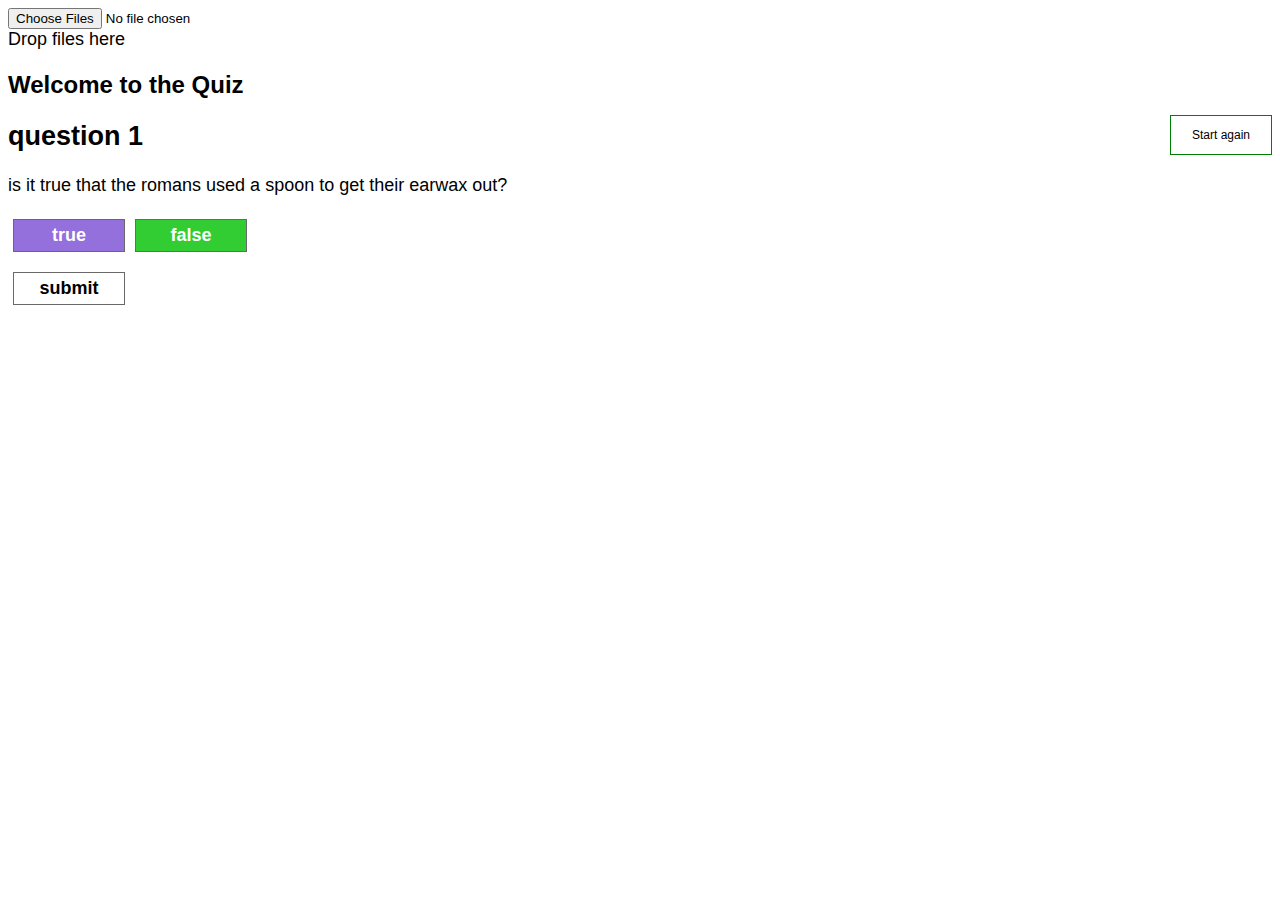
==== DocReader/page.html @ e58be6bc "add code from daisy's site" ====
<!-- Code for the quiz - the page itself. Written in HTML language. -->

<html lang="en">

<head>
    <title>Daisy's Quiz</title>

    <script src="jquery-1.11.3.js" type="text/javascript" ></script>
    <script src="cookies.js"></script>
    <script type="text/javascript" src="zip.js"></script>
    <script src="files.js"></script>

    <script src="code.js" type="text/javascript" ></script>
    <link href="styles.css" rel="stylesheet" />
</head>

<body>
    <input type="file" id="files" name="files[]" multiple />
    <div id="drop_zone">Drop files here</div>
    <output id="list"></output>

    <div id="byte_range"></div>
    <div id="byte_content"></div>

    <div id="cancel_read">
        <button>Cancel read</button>
    </div>
    <div id="progress_bar">
        <div class="percent">0%</div>
    </div>

    <div id="xml_content"></div>

    <div>

        <h1>
	        Welcome to the Quiz
        </h1>

        <div id="startAgain" class="right-side start-again">

            <p>
                Start again
            </p>

        </div>
        

        <h2>
            question 1
        </h2>

        <p>  is it true that the romans used a spoon to get their earwax out? </p>

        <div id="trueButton" class="button true">
            true    
        </div>

        <div id="falseButton" class="button false">
            false    
        </div>

        <div class="after-buttons"></div>
      
        <div id="submitButton" class="button submit">
            submit
        </div>

        <div class="after-buttons"></div>
      

        <div id="question2">

            <h2>
                question 2
            </h2>

            <p>
                is it true that the first saxons were named after the sons of the god Sax?
            </p>

            <div id="trueButto" class="button true">
                true    
            </div>

            <div id="falseButto" class="button false">
                false    
            </div>

            <div class="after-buttons"></div>
      
            <div id="submitButto" class="button submit">
                submit
            </div>

            <div class="after-buttons"></div>

        </div>


        <div id="question3">

            <h2>
                question 3
            </h2>

        </div>

    </div>
</body>

</html>
---- DocReader/styles.css ----
/* Code for the quiz - the styles. Written in CSS language. */

h1 {
    font-family: Sans-serif;
    font-size: 24px;
    font-weight: bold;
}

body {
    font-family: Sans-serif;
    font-size: 18px;
}

.right-side {
    float: right;
}

.start-again {
    width: 100px;
    text-align: center;
    font-size: 12px;
    border-style: solid;
    border-width: 1px;
    border-color: Green;
}

.button {
    width: 100px;
    float: left;
    padding: 5px;
    margin: 5px;

    color: White;
    font-weight: bold;
    text-align: center;

    border-style: solid;
    border-width: 1px;
    border-color: DimGrey;
}

.button.true {
    background-color: MediumPurple;
}

.button.false {
    background-color: LimeGreen;
}

.button.selected {
    border-width: 5px;
    margin: 1px;
}

.button.submit {
    color: inherit;
}

.after-buttons {
    clear: left;
    padding-top: 10px;
}

#byte_content, #xml_content {
    margin: 5px 0;
    max-height: 100px;
    overflow-y: auto;
    overflow-x: hidden;
}

#progress_bar {
    margin: 10px 0;
    padding: 3px;
    border: 1px solid #000;
    font-size: 14px;
    clear: both;
    opacity: 0;
    -moz-transition: opacity 1s linear;
    -o-transition: opacity 1s linear;
    -webkit-transition: opacity 1s linear;
}

#progress_bar.loading {
    opacity: 1.0;
}

#progress_bar .percent {
    background-color: #99ccff;
    height: auto;
    width: 0;
}
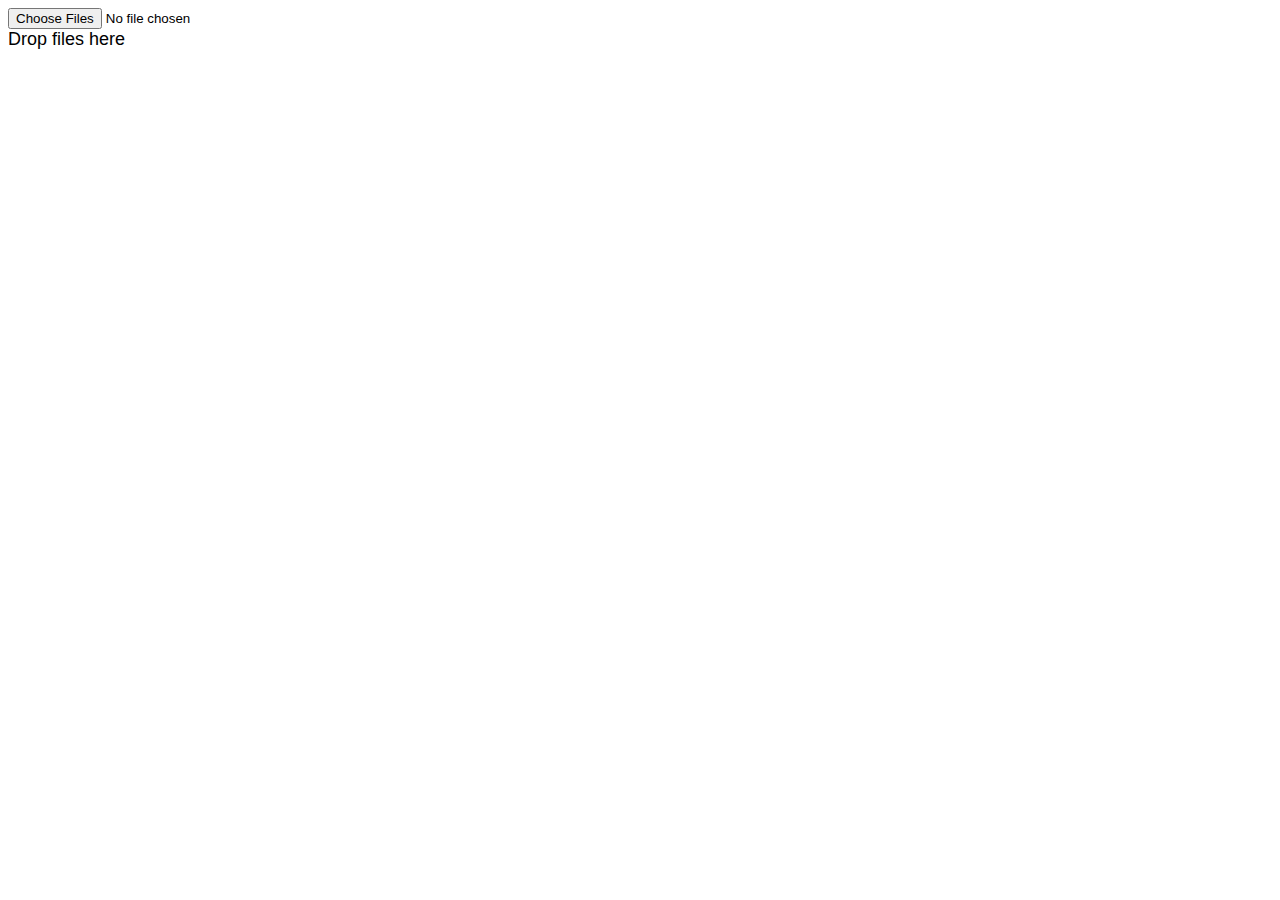
==== commit 102f99da: "clarify" ====
--- a/DocReader/page.html
+++ b/DocReader/page.html
@@ -1,9 +1,9 @@
-<!-- Code for the quiz - the page itself. Written in HTML language. -->
+<!-- Code - the page itself. Written in HTML language. -->
 
 <html lang="en">
 
 <head>
-    <title>Daisy's Quiz</title>
+    <title>Document reader</title>
 
     <script src="jquery-1.11.3.js" type="text/javascript" ></script>
     <script src="cookies.js"></script>
@@ -31,82 +31,6 @@
 
     <div id="xml_content"></div>
 
-    <div>
-
-        <h1>
-	        Welcome to the Quiz
-        </h1>
-
-        <div id="startAgain" class="right-side start-again">
-
-            <p>
-                Start again
-            </p>
-
-        </div>
-        
-
-        <h2>
-            question 1
-        </h2>
-
-        <p>  is it true that the romans used a spoon to get their earwax out? </p>
-
-        <div id="trueButton" class="button true">
-            true    
-        </div>
-
-        <div id="falseButton" class="button false">
-            false    
-        </div>
-
-        <div class="after-buttons"></div>
-      
-        <div id="submitButton" class="button submit">
-            submit
-        </div>
-
-        <div class="after-buttons"></div>
-      
-
-        <div id="question2">
-
-            <h2>
-                question 2
-            </h2>
-
-            <p>
-                is it true that the first saxons were named after the sons of the god Sax?
-            </p>
-
-            <div id="trueButto" class="button true">
-                true    
-            </div>
-
-            <div id="falseButto" class="button false">
-                false    
-            </div>
-
-            <div class="after-buttons"></div>
-      
-            <div id="submitButto" class="button submit">
-                submit
-            </div>
-
-            <div class="after-buttons"></div>
-
-        </div>
-
-
-        <div id="question3">
-
-            <h2>
-                question 3
-            </h2>
-
-        </div>
-
-    </div>
 </body>
 
 </html>
--- a/DocReader/styles.css
+++ b/DocReader/styles.css
@@ -1,4 +1,4 @@
-/* Code for the quiz - the styles. Written in CSS language. */
+/* Code - the styles. Written in CSS language. */
 
 h1 {
     font-family: Sans-serif;
@@ -63,7 +63,7 @@
 
 #byte_content, #xml_content {
     margin: 5px 0;
-    max-height: 100px;
+    max-height: 200px;
     overflow-y: auto;
     overflow-x: hidden;
 }
